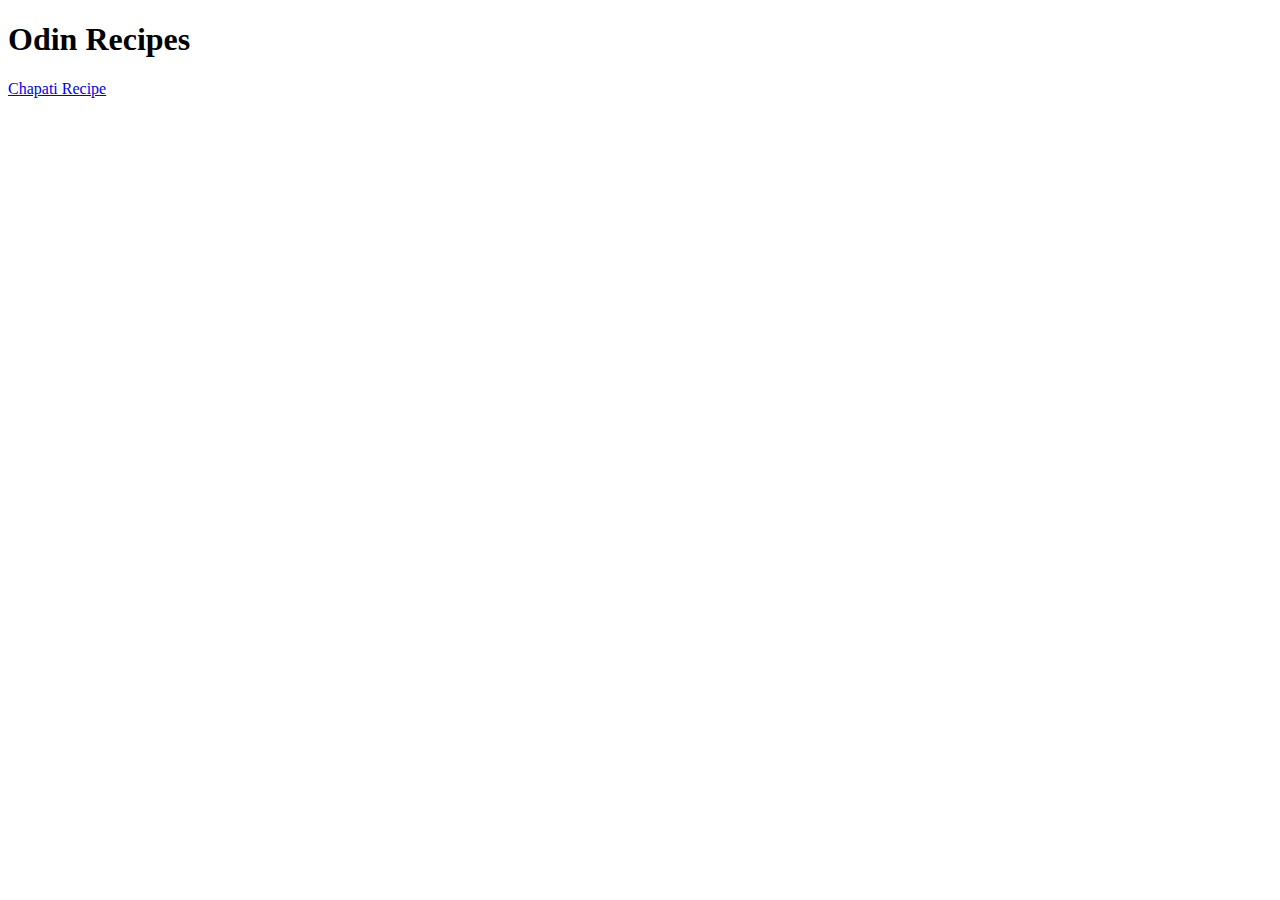
==== index.html @ 8ade84c5 "Added an image of chapati recipe and its descrption" ====
<!DOCTYPE html>
<html lang="en">

<head>
    <meta charset="UTF-8">
    <title>Odin Recipes</title>
</head>

<body>
    <h1>Odin Recipes</h1>
    <a href="Chapati.html">Chapati Recipe</a>
</body>

</html>
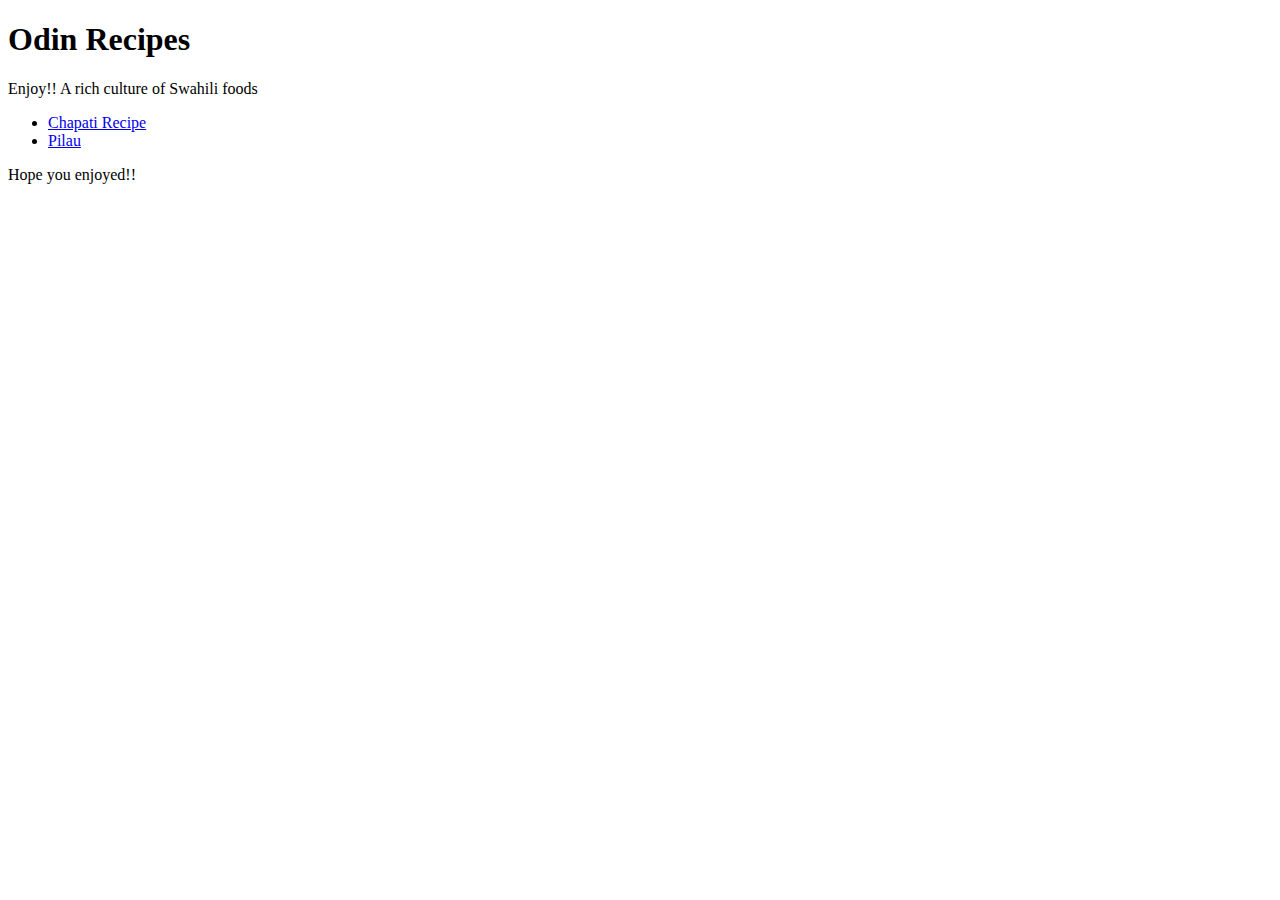
==== commit 25a439ee: "I added a Pilau image to the img folder Worked on the pilau.html Added a description, ingredients an" ====
--- a/index.html
+++ b/index.html
@@ -8,7 +8,12 @@
 
 <body>
     <h1>Odin Recipes</h1>
-    <a href="Chapati.html">Chapati Recipe</a>
+    <p>Enjoy!! A rich culture of Swahili foods</p>
+    <ul>
+        <li> <a href="Odin_Recipes/Chapati.html">Chapati Recipe</a></li>
+        <li><a href="Odin_Recipes/Pilau.html">Pilau</a></li>
+    </ul>
+    <p>Hope you enjoyed!!</p>
 </body>
 
 </html>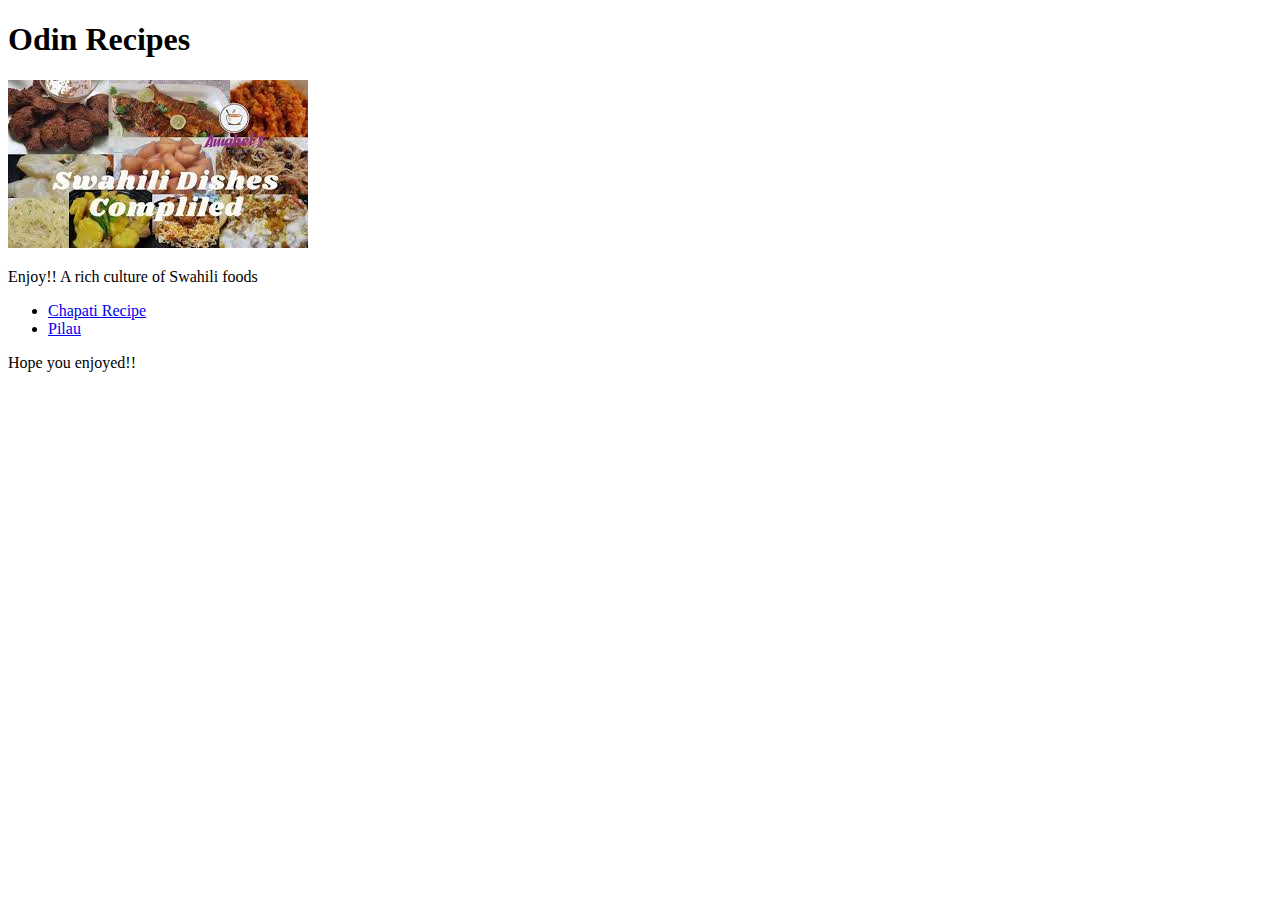
==== commit af65dc31: "Added a picture of swahili dishes to the main index.html file" ====
--- a/index.html
+++ b/index.html
@@ -8,6 +8,7 @@
 
 <body>
     <h1>Odin Recipes</h1>
+    <img src="Odin_Recipes/img/Swahili dishes.jpg" alt="An image containing swahili foods">
     <p>Enjoy!! A rich culture of Swahili foods</p>
     <ul>
         <li> <a href="Odin_Recipes/Chapati.html">Chapati Recipe</a></li>
